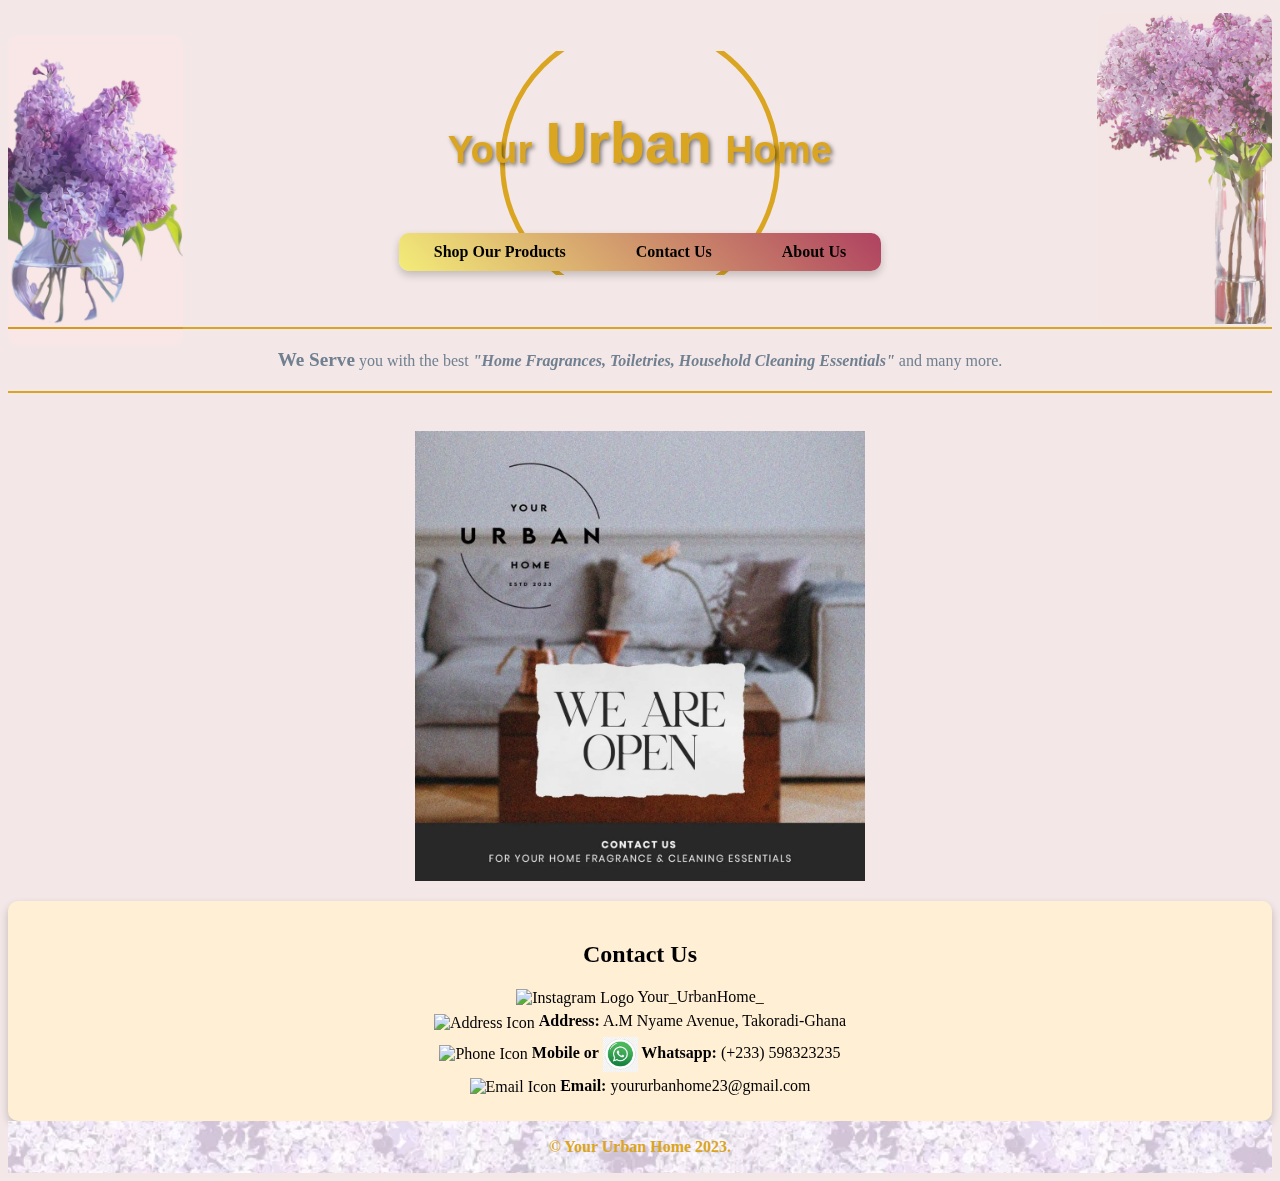
==== index.html @ e7ff699c "Add files via upload" ====
<!DOCTYPE html>
<html lang="en">

<head>
  <meta charset="UTF-8">
  <meta name="description"
    content="We serve you with the Best Home Fragrances, Toiletries, Household Cleaning Essentials and many more. Check us out">
  <meta name="keywords"
    content="Home Fragrances, Toiletries, Household Cleaning Essentials, Home, Your Urban Home, Urban Home, Home Essentials, Home Products, Home Cleaning, Home Toiletries, Home Fragrances">
  <meta name="author" content="Immanueltech">
  <meta name="viewport" content="width=device-width, initial-scale=1.0">
  <title>YourUrbanHome.gh</title>
  <link rel="stylesheet" href="style.css">
  <style>
    .styled-hr {
      border: 0;
      height: 2px;
      background: goldenrod;
      margin: 20px 0;
    }

    .slideshow-container {
      position: relative;
      max-width: 1000px;
      margin: auto;
    }

    .slides {
      display: none;
    }

    .center-image {
      display: block;
      margin-left: auto;
      margin-right: auto;
      width: 100%;
      max-width: 450px;
      height: auto;
      border: none;
      /* Remove the border */
      box-shadow: none;
      /* Remove the box shadow */
      border-radius: 0;
      /* Remove the border radius */
      mix-blend-mode: multiply;
      /* Blend with the background */
      transition: transform 0.5s ease-in-out, opacity 0.5s ease-in-out;
      /* Add transition effects */
    }

    .center-image:hover {
      transform: scale(1.1);
      /* Scale up on hover */
      opacity: 1;
      /* Increase opacity on hover */
    }

    @media (max-width: 600px) {
      .center-image {
        width: 100%;
        max-width: 100%;
        /* Ensure full width on smaller devices */
        height: auto;
        /* Maintain aspect ratio */
      }

      .styled-hr {
        margin: 10px 0;
      }

      p {
        margin-inline: 10px;
        font-size: 14px;
        /* Adjust font size for better readability */
        text-align: center;
        /* Center align text on mobile devices */
      }

      .sidebar {
        width: 100%;
        height: auto;
        position: relative;
        padding: 10px;
      }

      .sidebar nav ul li {
        margin-bottom: 5px;
      }

      .sidebar nav ul li a {
        font-size: 14px;
      }

      .contact-us {
        padding: 10px;
      }

      .contact-us p {
        margin: 10px 0;
      }

      .header-background {
        background: none;
        min-height: 200px;
        /* Ensure the header has a minimum height */
      }
    }

    .prev,
    .next {
      display: none;
    }

    .contact-us {
      text-align: center;
      margin-top: 20px;
      padding: 20px;
      background-color: papayawhip; /* Changed background color */
      border-radius: 10px;
      box-shadow: 0 4px 8px rgba(0, 0, 0, 0.2);
    }

    .contact-us img {
      width: 30px;
      vertical-align: middle;
    }

    .contact-us p {
      margin: 5px 0;
    }

    .sidebar {
      position: fixed;
      top: 0;
      left: 0;
      width: 150px;
      height: 10vh;
      background-color: lightgoldenrodyellow;
      color: whitesmoke;
      padding: 10px;
      border-radius: 10px;
    }

    .sidebar nav ul {
      list-style: none;
      margin: 0;
      padding: 0;
    }

    .sidebar nav ul li {
      margin-bottom: 10px;
    }

    .sidebar nav ul li a {
      text-decoration: none;
      color: slategray;
    }

    .sidebar nav a:hover {
      background-color: greenyellow;
      padding: 10px;
      border-radius: 15px;
    }

    .header-background {
      background: none;
      min-height: 1px;
      /* Ensure the header has a minimum height */
      display: flex;
      justify-content: center;
      align-items: center;
      flex-direction: column;
      padding: 20px;
      position: relative;
    }

    .header-background h1 {
      font-family: 'Arial', sans-serif;
      font-size: 3em;
      color: goldenrod;
      text-shadow: 2px 2px 4px rgba(0, 0, 0, 0.5);
      animation: fadeIn 2s ease-in-out;
    }

    .header-background h1 span.small {
      font-size: 0.8em;
      /* Mid small size */
    }

    .header-background h1 span.big {
      font-size: 1.2em;
      /* Big size */
    }

    @keyframes fadeIn {
      from {
        opacity: 0;
      }

      to {
        opacity: 1;
      }
    }

    .header-background h1:hover {
      color: lightgoldenrodyellow;
      transition: color 0.5s ease-in-out;
    }

    .navbar {
      margin-top: 9px; /* Added margin-top to move the navbar down */
    }

    .navbar nav ul {
      display: flex;
      justify-content: center;
      padding: 0;
    }

    .navbar nav ul li {
      list-style: none;
      margin: 0 15px;
    }

    .navbar nav ul li a {
      text-decoration: none;
      color: black;
      font-weight: bold;
      font-size: 1em; /* Reduced font size */
      transition: color 0.3s ease-in-out;
    }

    .navbar nav ul li a:hover {
      color: lightgoldenrodyellow;
    }

    .top-left-small-image {
      position: absolute;
      top: 27px; /* Adjusted top for top-left-small-image */
      width: 175px;
      height: fit-content;
      border: none;
      border-radius: 10px;
      z-index: 1;
      opacity: 0.8;
      mix-blend-mode: multiply;
      background: transparent;
      transition: transform 0.5s ease-in-out, opacity 0.5s ease-in-out;
      /* Add transition effects */
    }
    .top-right-small-image {
      position: absolute;
      top: 5px; /* Adjusted top for top-left-small-image */
      width: 175px;
      height: fit-content;
      border: none;
      border-radius: 10px;
      z-index: 1;
      opacity: 0.8;
      mix-blend-mode: multiply;
      background: transparent;
      transition: transform 0.5s ease-in-out, opacity 0.5s ease-in-out;
      /* Add transition effects */
    }

    .top-left-small-image {
      left: 0px;
    }

    .top-right-small-image {
      right: 0px;
    }

    .top-left-small-image:hover,
    .top-right-small-image:hover {
      transform: scale(1.1);
      /* Scale up on hover */
      opacity: 1;
      /* Increase opacity on hover */
    }

    body {
      background: url('path/to/your-background-image.jpg') no-repeat center center fixed;
      background-size: cover;
      border-radius: 15px;
      /* Add border-radius */
      background-color: rgba(255, 255, 255, 0.5);
      /* Add moist effect */
      backdrop-filter: blur(5px);
      /* Add blur effect for a more moist appearance */
    }

    .circle-container {
      position: relative;
      display: flex;
      justify-content: center;
      align-items: center;
      margin-top: 50px; /* Ensure full visibility */
    }

    .circle {
      width: 270px; /* Reduced width */
      height: 270px; /* Reduced height */
      border: 5px solid goldenrod;
      border-radius: 50%;
      position: absolute;
      animation: rotate 10s linear infinite;
      top: -55px; /* Raise the circle upwards */
      clip-path: polygon(0% 10%, 100% 10%, 100% 90%, 0% 90%); /* Erase a small portion at the top */  
    }

    @keyframes rotate {
      from {
        transform: rotate(0deg);
      }
      to {
        transform: rotate(360deg);
      }
    }
  </style>
</head>

<body style="background-color: rgb(243, 231, 231);">
  <div class="header-background">
    <div class="circle-container">
      <div class="circle"></div>
      <h1 class="text-background">
        <span class="small">Your</span> <span class="big">Urban</span> <span class="small">Home</span>
      </h1>
    </div>
    <div class="navbar">
      <nav>
        <ul>
          <li>
            <a href="Your_Urban_Home_Products.html">Shop Our Products</a>
          </li>
          <li>
            <a href="Your_Urban_Home_Contact.html">Contact Us</a>
          </li>
          <li>
            <a href="About_Your_Urban_Home.html">About Us</a>
          </ul>
      </nav>
    </div>
  </div>
  <hr class="styled-hr">
  <img src="15e272cefe5d0ca0d0cead7f925f1b46cc.jpg" alt="Top Left Small Image" class="top-left-small-image">
  <img src="12 Purple-lilac-flowers-bouquet-vase-room_iphone_1080x1920.jpg" alt="Top Right Small Image" class="top-right-small-image">
  <p style="color: slategray; text-align: center; margin-inline: 50px">
    <span style="font-size: larger; font-weight: bold">We Serve</span> you
    with the best <b><i>"Home Fragrances, Toiletries, Household Cleaning Essentials"</i></b> and many more.
  </p>
  <!--<p style="color:slategray; text-align:center; margin-inline:300px;">We <big><b>Serve</b></big> you with the best <b><i>"Home Fragrances, Toiletries, Household Cleaning Essentials"</i></b> and many more.</p>-->
  <hr class="styled-hr">
  <br>

  <!-- Slideshow container -->
  <div class="slideshow-container">
    <div class="slides">
      <img src="a1e5efe6e9331a908a0dea39eead53f1.jpg" alt="Profile image" class="center-image">
    </div>
    <div class="slides">
      <img src="b119a175e1511e2186dfaba4f44a6252.jpg" alt="Profile image" class="center-image">
    </div>
  </div>

  <!-- Contact Us Section -->
  <div class="contact-us">
    <h2>Contact Us</h2>
    <p>
      <img src="https://th.bing.com/th/id/OIP.oXKWfypMEAC8DMHWoHgo_wHaEK?w=272&h=180&c=7&r=0&o=5&pid=1.7"
        alt="Instagram Logo">
      Your_UrbanHome_
    </p>
    <p>
      <img src="https://img.icons8.com/ios-filled/50/000000/address.png" alt="Address Icon"
        style="width: 20px; vertical-align: middle;">
      <strong>Address:</strong> A.M Nyame Avenue, Takoradi-Ghana
    </p>
    <p>
      <img src="https://img.icons8.com/ios-filled/50/000000/phone.png" alt="Phone Icon"
        style="width: 20px; vertical-align: middle;">
      <strong>Mobile or <img src="OIP.jpg" alt="WhatsApp Icon" style="width: 35px; vertical-align: middle;"> Whatsapp:</strong> (+233) 598323235
    </p>
    <p>
      <img src="https://img.icons8.com/ios-filled/50/000000/email.png" alt="Email Icon"
        style="width: 20px; vertical-align: middle;">
      <strong>Email:</strong> yoururbanhome23@gmail.com
    </p>
  </div>

  <!-- Footer Section -->
  <footer class="footer-background">
    <div class="footer-content">
      <p>&copy; Your Urban Home 2023.</p>
    </div>
  </footer>

  <script>
    let slideIndex = 0;
    showSlides(slideIndex);

    function showSlides(n) {
      let i;
      let slides = document.getElementsByClassName("slides");
      if (n >= slides.length) {
        slideIndex = 0;
      }
      if (n < 0) {
        slideIndex = slides.length - 1;
      }
      for (i = 0; i < slides.length; i++) {
        slides[i].style.display = "none";
      }
      slides[slideIndex].style.display = "block";
    }

    function plusSlides(n) {
      showSlides(slideIndex += n);
    }

    // Swipe functionality
    let startX;
    let endX;

    const slideshowContainer = document.querySelector(".slideshow-container");

    slideshowContainer.addEventListener("touchstart", function (e) {
      startX = e.touches[0].clientX;
    });

    slideshowContainer.addEventListener("touchend", function (e) {
      endX = e.changedTouches[0].clientX;
      handleSwipe();
    });

    slideshowContainer.addEventListener("mousedown", function (e) {
      startX = e.clientX;
    });

    slideshowContainer.addEventListener("mouseup", function (e) {
      endX = e.clientX;
      handleSwipe();
    });

    function handleSwipe() {
      if (startX > endX) {
        plusSlides(1);
      } else {
        plusSlides(-1);
      }
    }

    // Initialize slideshows
    showSlides(slideIndex);

    // Add animation to the header text
    document.addEventListener("DOMContentLoaded", function () {
      const headerText = document.querySelector(".header-background h1");
      headerText.classList.add("fade-in");
    });

    // Add animation to the circle
    document.addEventListener("DOMContentLoaded", function () {
      const circle = document.querySelector(".circle");
      circle.classList.add("rotate");
    });

    // Add hover effect to the circle
    const circle = document.querySelector(".circle");
    circle.addEventListener("mouseover", function () {
      circle.style.transform = "scale(1.1)";
      circle.style.transition = "transform 0.5s ease-in-out";
    });

    circle.addEventListener("mouseout", function () {
      circle.style.transform = "scale(1)";
      circle.style.transition = "transform 0.5s ease-in-out";
    });
  </script>
</body>

</html>
---- style.css ----
.footer-background {
    background-image: url('horizontal-seamless-background-lilac-flowers-vector-40769582.webp');
    background-size: cover;
    background-repeat: no-repeat;
    background-position: center;
    position: relative;
    padding: 1px;
    text-align: center;
    color: transparent;
    z-index: 1;
}

.footer-background::before {
    content: '';
    position: absolute;
    top: 0;
    left: 0;
    right: 0;
    bottom: 0;
    background-color: rgba(255, 255, 255, 0.5);
    /* Adjust transparency */
    z-index: 1;
}

.footer-content {
    position: relative;
    z-index: 2;
    color: goldenrod;
    font-weight: bold;
}

.header-background {
    background-image: url('lilac-background-234esckqbatcnhs2.jpg');
    background-size: cover;
    /* Revert back to cover */
    background-repeat: no-repeat;
    background-position: center;
    position: relative;
    padding: 1px;
    text-align: center;
    color: goldenrod;
    min-height: 1px;
    /* Ensure the header has a minimum height */
}

@media (max-width: 600px) {
    .header-background {
        background-size: cover;
        /* Keep cover for mobile devices */
        min-height: 1px;
        /* Ensure the header has a minimum height */
    }
}

.header-background::before {
    content: '';
    position: absolute;
    top: 0;
    left: 0;
    right: 0;
    bottom: 0;
    /* Remove the background-color property to eliminate transparency */
    z-index: 1;
}

.header-background h1 {
    position: relative;
    z-index: 2;
    font-weight: bold;
}

.navbar {
    text-align: center;
    margin-top: 20px;
    position: relative;
    z-index: 2;
}

.navbar nav ul {
    display: inline-block;
    padding: 0;
    list-style: none;
    background: linear-gradient(45deg, #f3ec78, #af4261);
    border-radius: 10px;
    box-shadow: 0 4px 8px rgba(0, 0, 0, 0.2);
}

.navbar nav ul li {
    display: inline;
    margin-right: 20px;
}

.navbar nav ul li a {
    text-decoration: none;
    color: white;
    font-weight: bold;
    padding: 10px 20px;
    display: inline-block;
    transition: background-color 0.3s, color 0.3s;
}

.navbar nav ul li a:hover {
    background-color: rgba(255, 255, 255, 0.2);
    color: #af4261;
    border-radius: 5px;
}
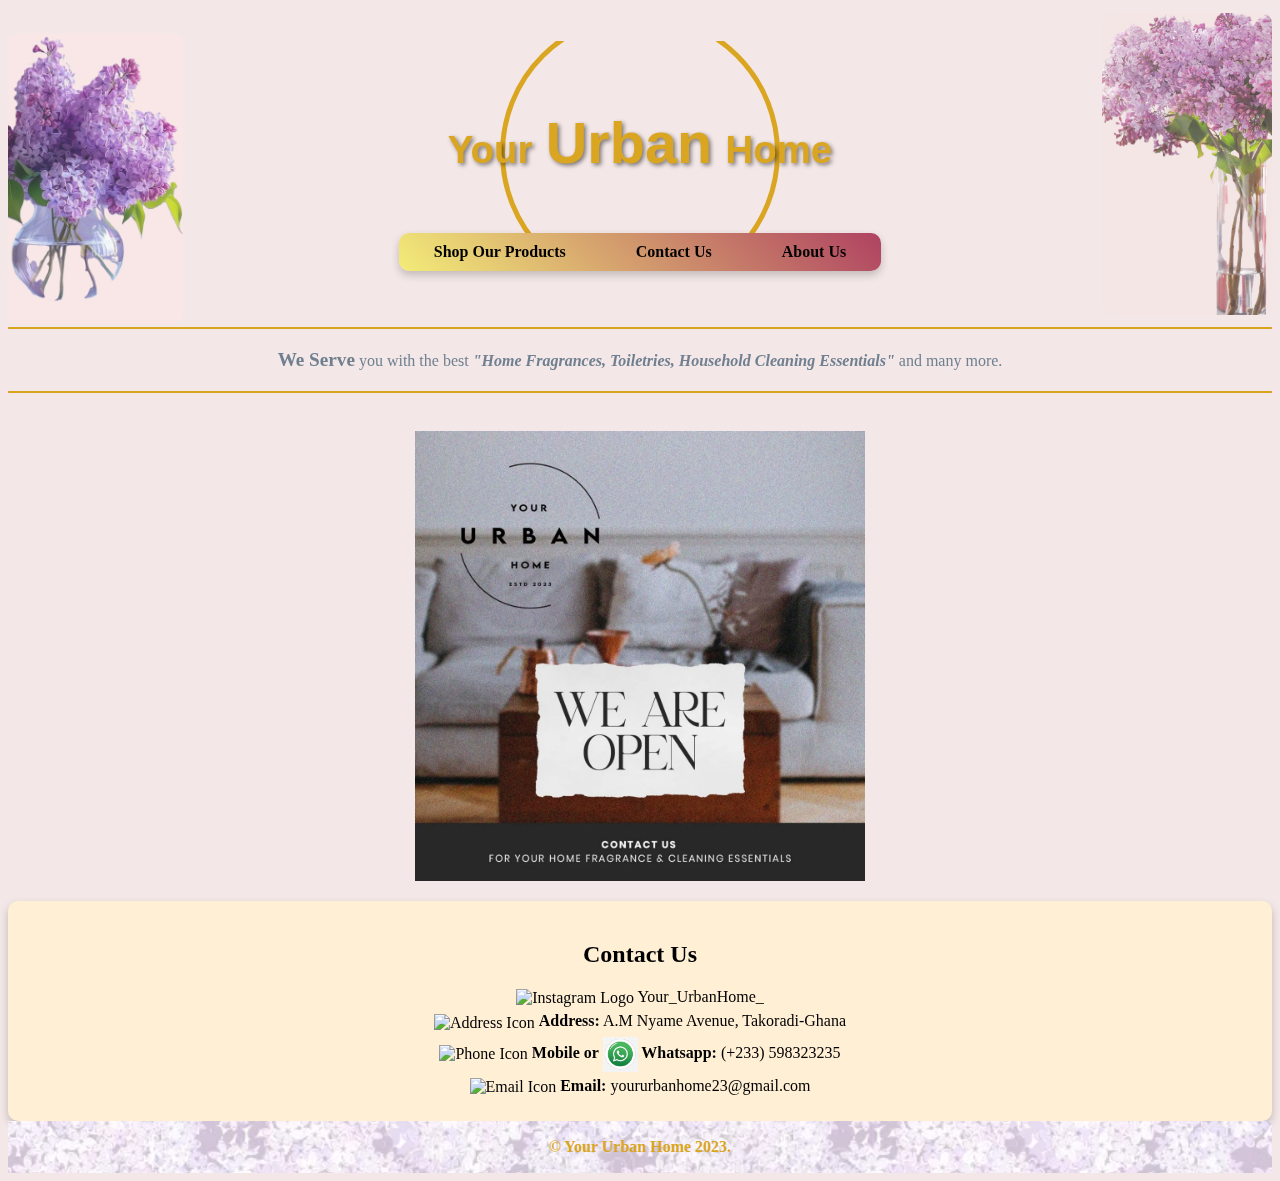
==== commit 7aaea10e: "Add files via upload" ====
--- a/index.html
+++ b/index.html
@@ -236,7 +236,7 @@
 
     .top-left-small-image {
       position: absolute;
-      top: 27px; /* Adjusted top for top-left-small-image */
+      top: 25px; /* Adjusted top for top-left-small-image */
       width: 175px;
       height: fit-content;
       border: none;
@@ -251,7 +251,7 @@
     .top-right-small-image {
       position: absolute;
       top: 5px; /* Adjusted top for top-left-small-image */
-      width: 175px;
+      width: 170px;
       height: fit-content;
       border: none;
       border-radius: 10px;
@@ -305,7 +305,7 @@
       border-radius: 50%;
       position: absolute;
       animation: rotate 10s linear infinite;
-      top: -55px; /* Raise the circle upwards */
+      top: -65px; /* Raised the circle upwards */
       clip-path: polygon(0% 10%, 100% 10%, 100% 90%, 0% 90%); /* Erase a small portion at the top */  
     }
 
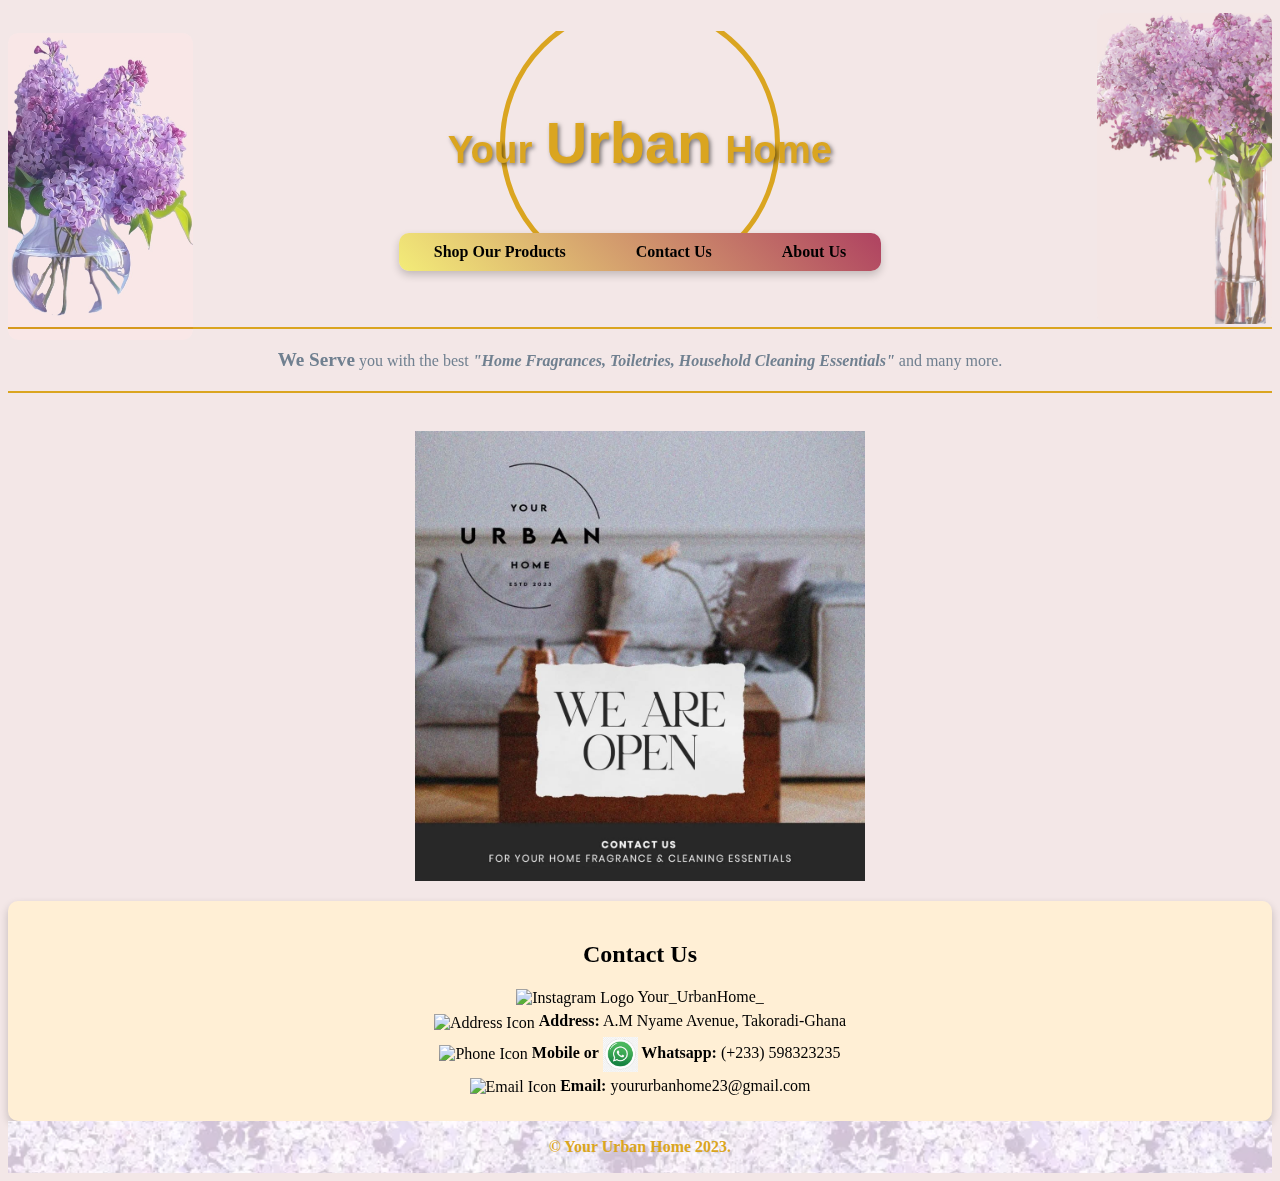
==== commit 0bfbaf83: "Add files via upload" ====
--- a/index.html
+++ b/index.html
@@ -237,6 +237,20 @@
     .top-left-small-image {
       position: absolute;
       top: 25px; /* Adjusted top for top-left-small-image */
+      width: 185px;
+      height: fit-content;
+      border: none;
+      border-radius: 10px;
+      z-index: 1;
+      opacity: 0.8;
+      mix-blend-mode: multiply;
+      background: transparent;
+      transition: transform 0.5s ease-in-out, opacity 0.5s ease-in-out;
+      /* Add transition effects */
+    }
+    .top-right-small-image {
+      position: absolute;
+      top: 5px; /* Adjusted top for top-left-small-image */
       width: 175px;
       height: fit-content;
       border: none;
@@ -248,20 +262,6 @@
       transition: transform 0.5s ease-in-out, opacity 0.5s ease-in-out;
       /* Add transition effects */
     }
-    .top-right-small-image {
-      position: absolute;
-      top: 5px; /* Adjusted top for top-left-small-image */
-      width: 170px;
-      height: fit-content;
-      border: none;
-      border-radius: 10px;
-      z-index: 1;
-      opacity: 0.8;
-      mix-blend-mode: multiply;
-      background: transparent;
-      transition: transform 0.5s ease-in-out, opacity 0.5s ease-in-out;
-      /* Add transition effects */
-    }
 
     .top-left-small-image {
       left: 0px;
@@ -305,7 +305,7 @@
       border-radius: 50%;
       position: absolute;
       animation: rotate 10s linear infinite;
-      top: -65px; /* Raised the circle upwards */
+      top: -75px; /* Raised the circle upwards */
       clip-path: polygon(0% 10%, 100% 10%, 100% 90%, 0% 90%); /* Erase a small portion at the top */  
     }
 
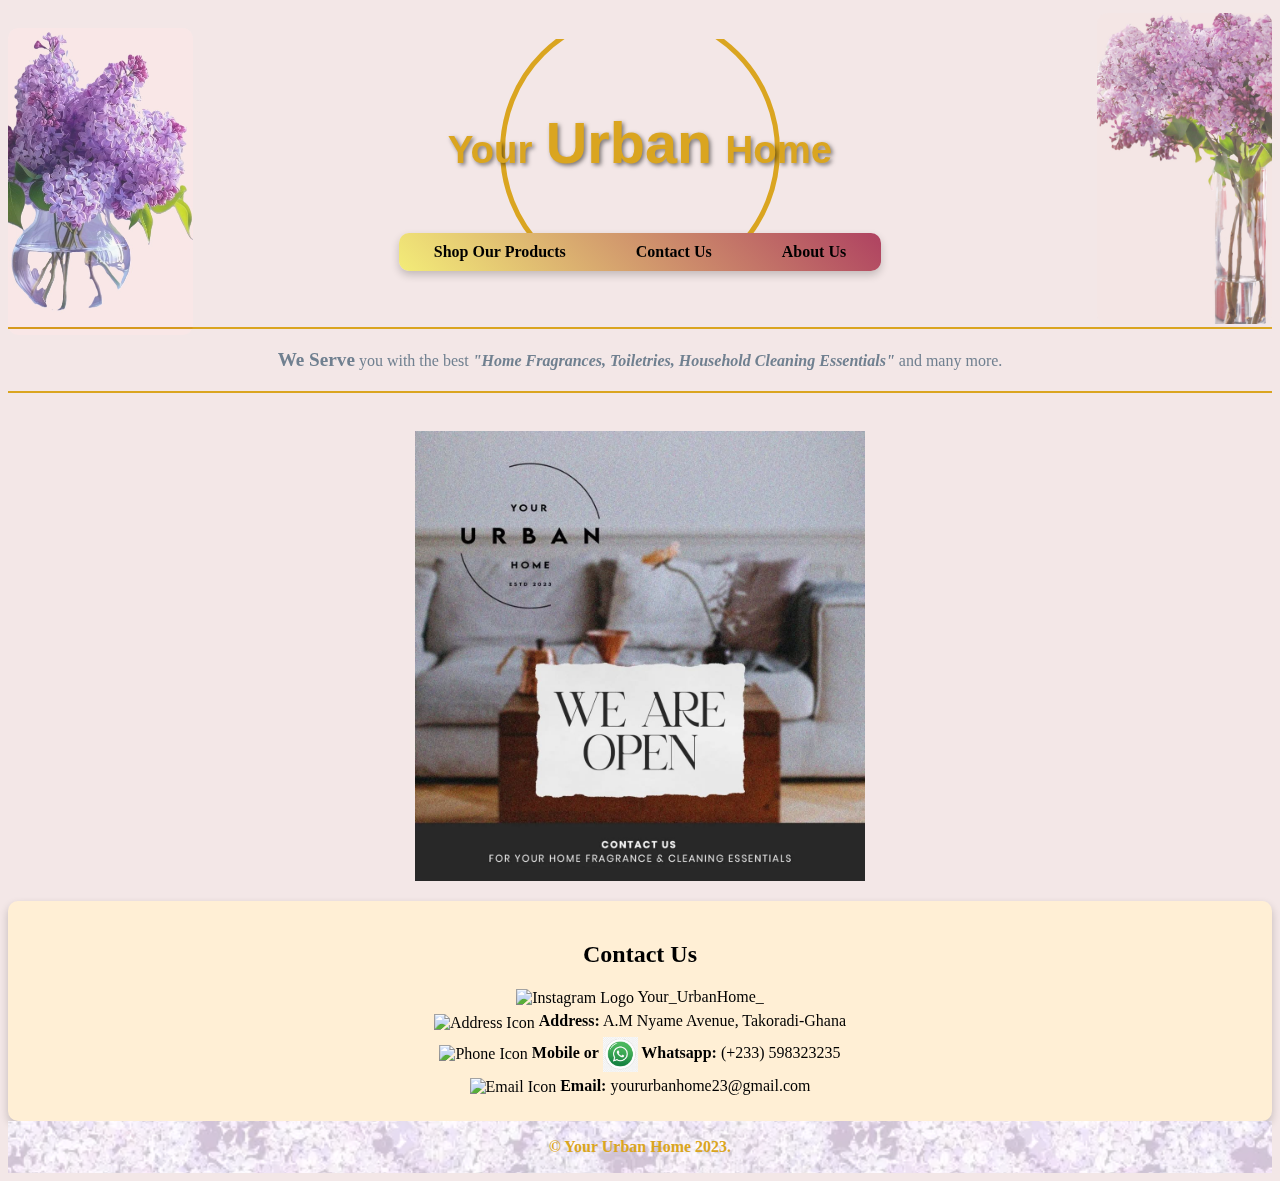
==== commit 0d17bd72: "Add files via upload" ====
--- a/index.html
+++ b/index.html
@@ -236,7 +236,7 @@
 
     .top-left-small-image {
       position: absolute;
-      top: 25px; /* Adjusted top for top-left-small-image */
+      top: 20px; /* Adjusted top for top-left-small-image */
       width: 185px;
       height: fit-content;
       border: none;
@@ -305,7 +305,7 @@
       border-radius: 50%;
       position: absolute;
       animation: rotate 10s linear infinite;
-      top: -75px; /* Raised the circle upwards */
+      top: -67px; /* Raised the circle upwards */
       clip-path: polygon(0% 10%, 100% 10%, 100% 90%, 0% 90%); /* Erase a small portion at the top */  
     }
 
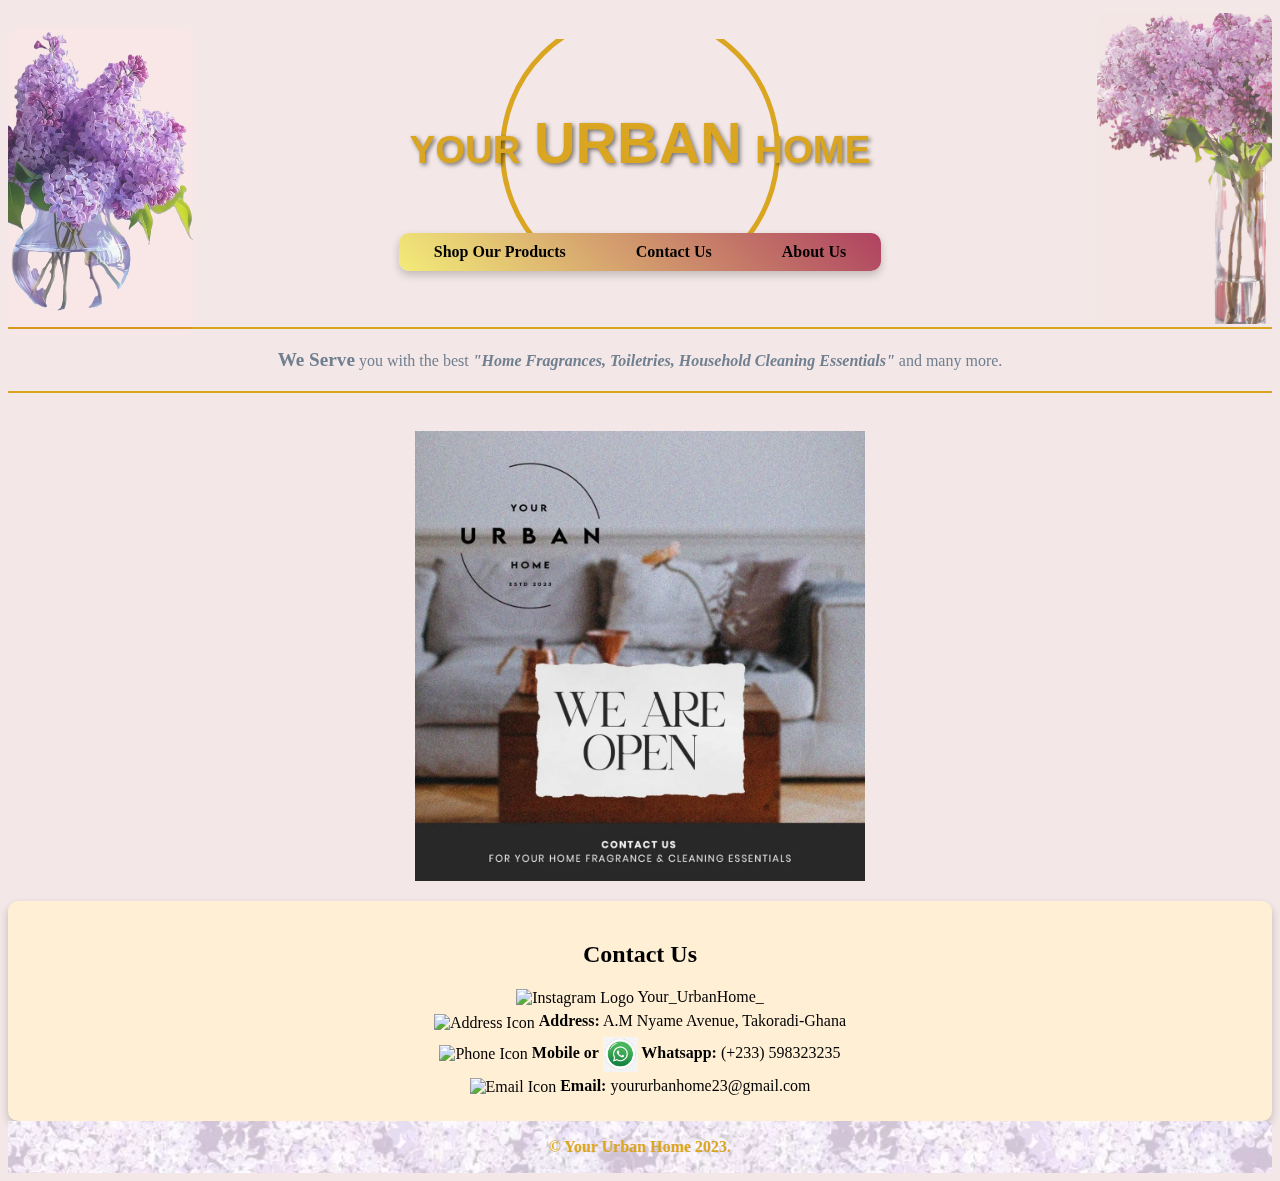
==== commit d61ed5fa: "Add files via upload" ====
--- a/index.html
+++ b/index.html
@@ -325,7 +325,7 @@
     <div class="circle-container">
       <div class="circle"></div>
       <h1 class="text-background">
-        <span class="small">Your</span> <span class="big">Urban</span> <span class="small">Home</span>
+        <span class="small">YOUR</span> <span class="big">URBAN</span> <span class="small">HOME</span>
       </h1>
     </div>
     <div class="navbar">
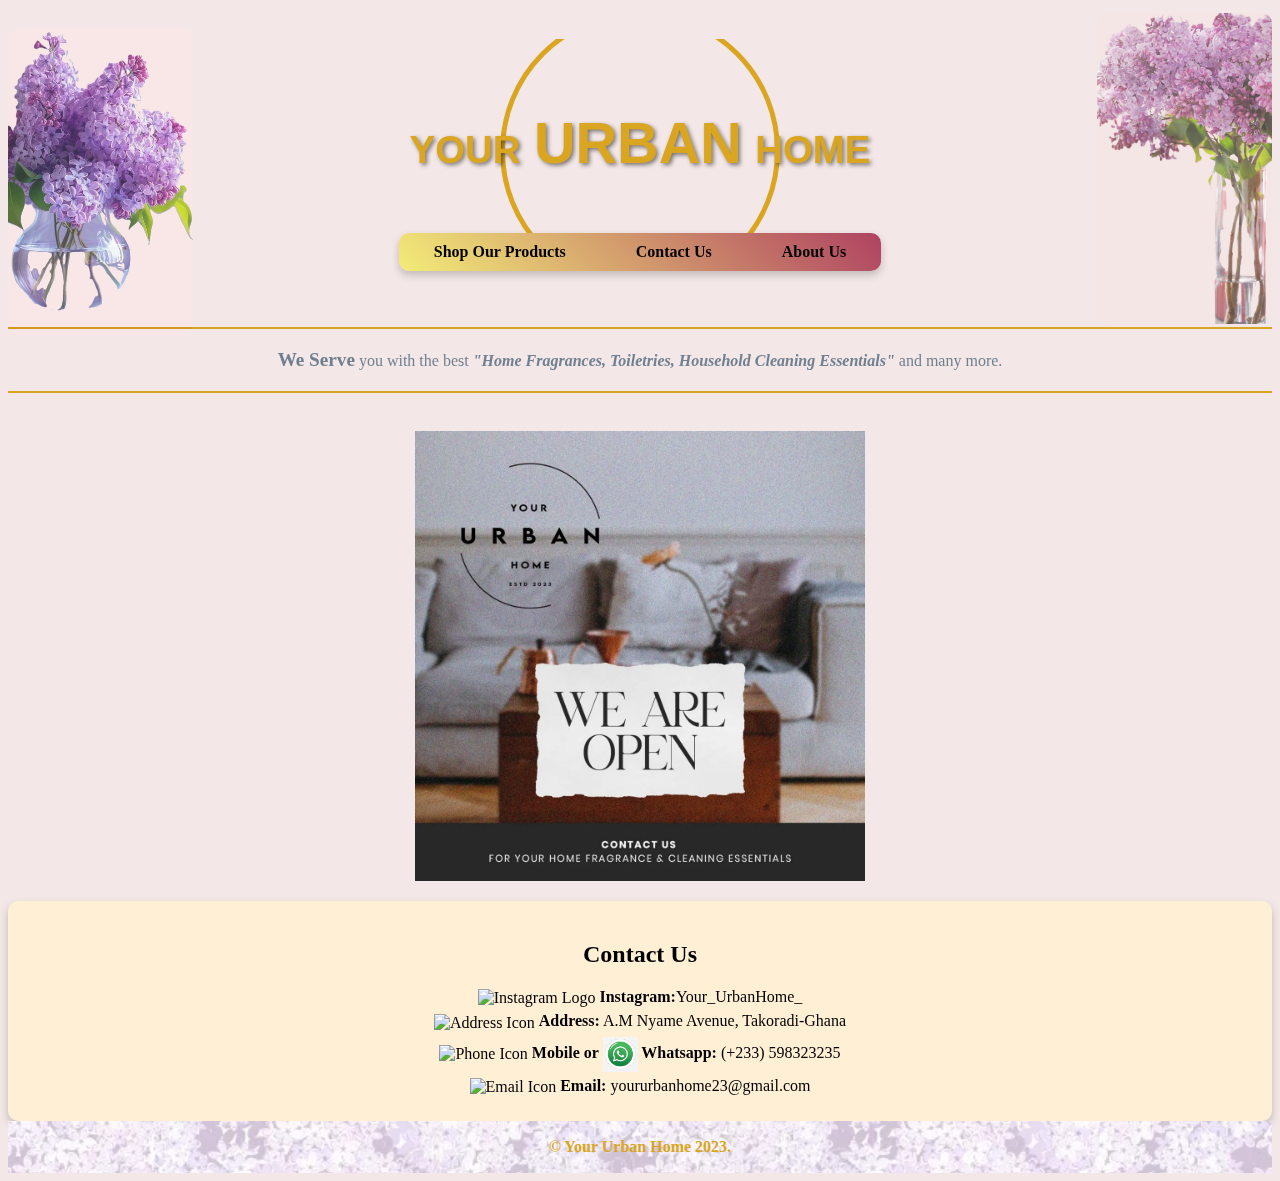
==== commit b6b8d360: "Add files via upload" ====
--- a/index.html
+++ b/index.html
@@ -369,8 +369,7 @@
     <h2>Contact Us</h2>
     <p>
       <img src="https://th.bing.com/th/id/OIP.oXKWfypMEAC8DMHWoHgo_wHaEK?w=272&h=180&c=7&r=0&o=5&pid=1.7"
-        alt="Instagram Logo">
-      Your_UrbanHome_
+        alt="Instagram Logo" style="width: 30px; vertical-align: middle;"> <strong>Instagram:</strong>Your_UrbanHome_
     </p>
     <p>
       <img src="https://img.icons8.com/ios-filled/50/000000/address.png" alt="Address Icon"
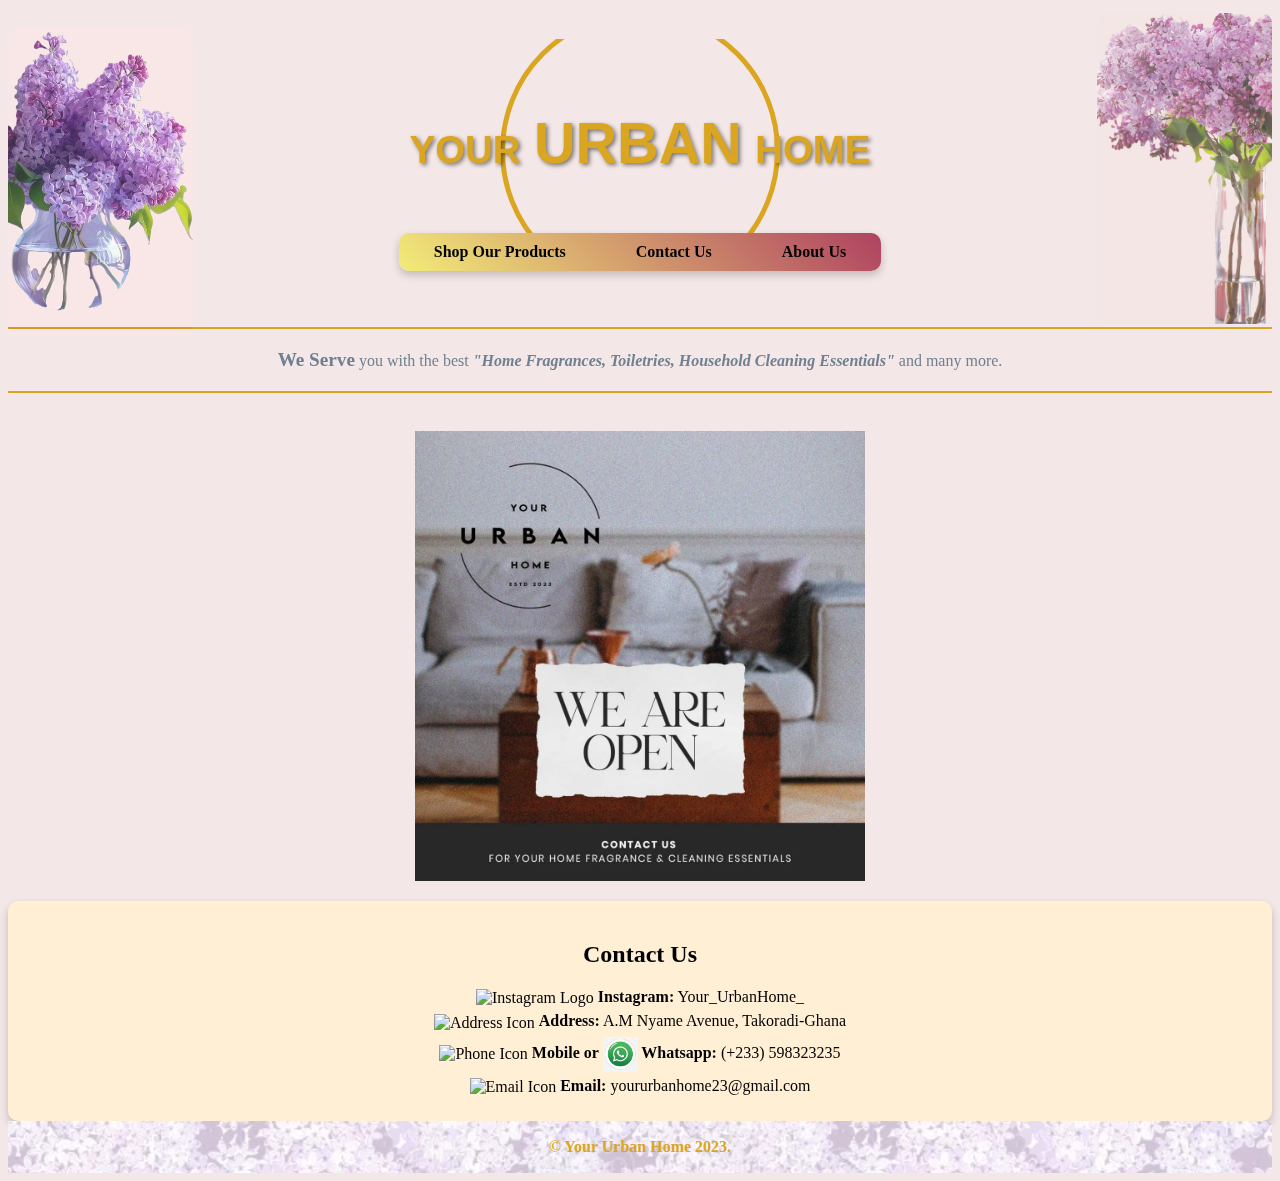
==== commit 285bbaa3: "Add files via upload" ====
--- a/index.html
+++ b/index.html
@@ -369,7 +369,7 @@
     <h2>Contact Us</h2>
     <p>
       <img src="https://th.bing.com/th/id/OIP.oXKWfypMEAC8DMHWoHgo_wHaEK?w=272&h=180&c=7&r=0&o=5&pid=1.7"
-        alt="Instagram Logo" style="width: 30px; vertical-align: middle;"> <strong>Instagram:</strong>Your_UrbanHome_
+        alt="Instagram Logo" style="width: 30px; vertical-align: middle;"> <strong>Instagram:</strong> Your_UrbanHome_
     </p>
     <p>
       <img src="https://img.icons8.com/ios-filled/50/000000/address.png" alt="Address Icon"
